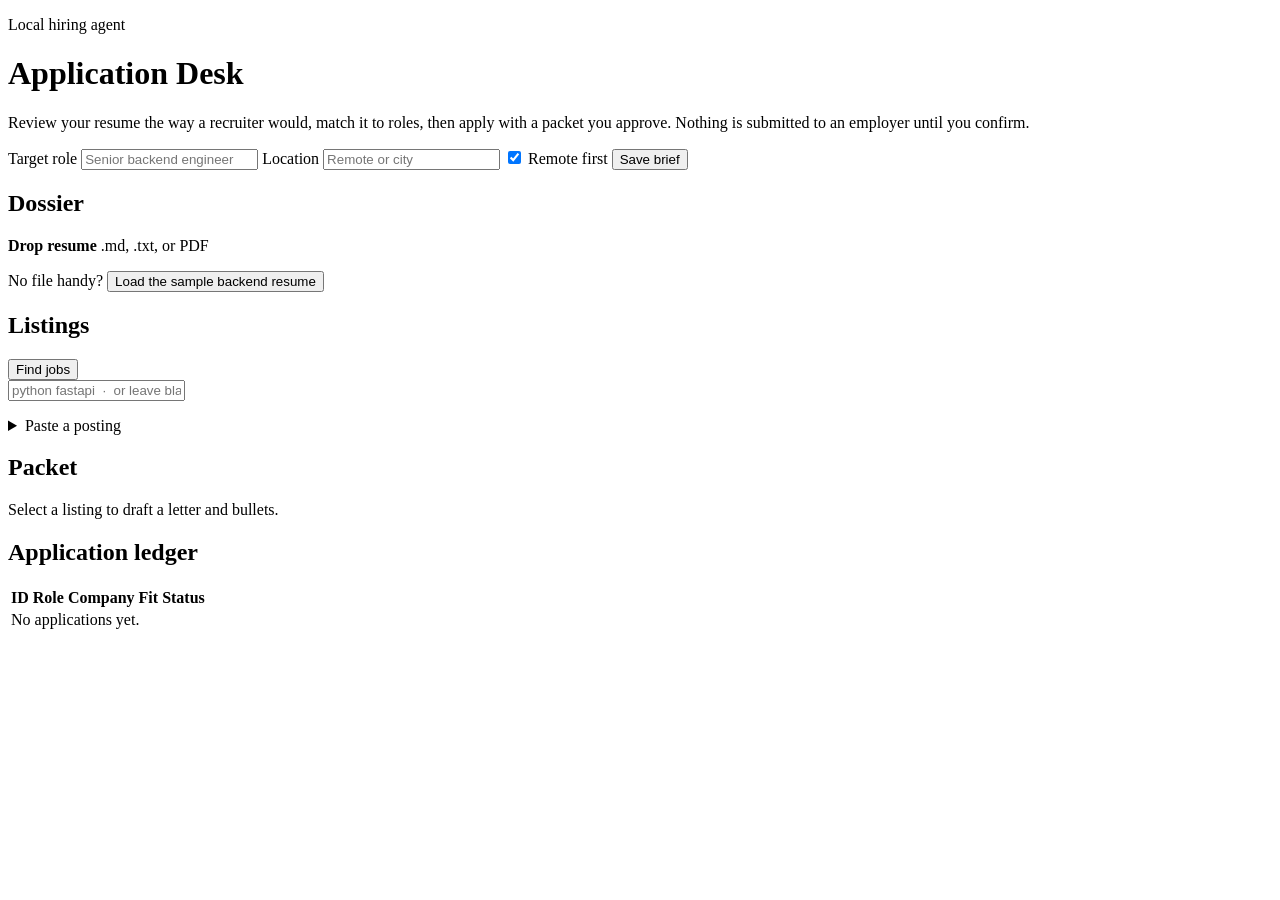
==== job_agent/web/index.html @ 07581454 "feat: add job-seeker desk to review applications and apply Turn hiring-agent into a local applicatio" ====
<!DOCTYPE html>
<html lang="en">
<head>
  <meta charset="utf-8" />
  <meta name="viewport" content="width=device-width, initial-scale=1" />
  <title>Application Desk — Hiring Agent</title>
  <link rel="stylesheet" href="/styles.css" />
</head>
<body>
  <div class="pad">
    <header class="masthead">
      <div>
        <p class="kicker">Local hiring agent</p>
        <h1>Application Desk</h1>
      </div>
      <p class="lede">
        Review your resume the way a recruiter would, match it to roles,
        then apply with a packet you approve. Nothing is submitted to an
        employer until you confirm.
      </p>
    </header>

    <section class="prefs">
      <label>
        Target role
        <input id="target-role" placeholder="Senior backend engineer" />
      </label>
      <label>
        Location
        <input id="target-location" placeholder="Remote or city" />
      </label>
      <label class="check">
        <input id="remote-only" type="checkbox" checked />
        Remote first
      </label>
      <button id="save-prefs" type="button" class="ghost">Save brief</button>
    </section>

    <main class="desk">
      <section class="panel dossier" aria-labelledby="dossier-title">
        <h2 id="dossier-title">Dossier</h2>
        <label class="drop" id="drop">
          <input id="file" type="file" accept=".md,.txt,.text,.pdf,text/plain,application/pdf" hidden />
          <strong>Drop resume</strong>
          <span>.md, .txt, or PDF</span>
        </label>
        <p class="hint">No file handy? <button type="button" id="load-sample" class="linkish">Load the sample backend resume</button></p>
        <div id="person" class="person" hidden></div>
        <div id="score-row" class="score-row" hidden>
          <div class="stamp" id="stamp">—</div>
          <p id="score-caption"></p>
        </div>
        <ul id="findings" class="findings"></ul>
      </section>

      <section class="panel listings" aria-labelledby="listings-title">
        <div class="panel-head">
          <h2 id="listings-title">Listings</h2>
          <button type="button" id="search-btn">Find jobs</button>
        </div>
        <input id="query" placeholder="python fastapi  ·  or leave blank to use your brief" />
        <p id="search-meta" class="meta"></p>
        <ol id="jobs" class="jobs"></ol>
        <details class="paste">
          <summary>Paste a posting</summary>
          <input id="paste-title" placeholder="Title" />
          <input id="paste-company" placeholder="Company" />
          <input id="paste-url" placeholder="Apply URL" />
          <textarea id="paste-desc" rows="5" placeholder="Job description"></textarea>
          <button type="button" id="paste-btn" class="ghost">Add posting</button>
        </details>
      </section>

      <section class="panel packet" aria-labelledby="packet-title">
        <h2 id="packet-title">Packet</h2>
        <div id="packet-empty" class="empty">Select a listing to draft a letter and bullets.</div>
        <div id="packet-body" hidden>
          <p class="job-line" id="packet-job"></p>
          <p class="fit-line" id="packet-fit"></p>
          <h3>Cover letter</h3>
          <pre id="cover" class="letter"></pre>
          <h3>Bullets to paste</h3>
          <ul id="bullets"></ul>
          <h3>Before you send</h3>
          <ul id="checklist" class="checklist"></ul>
          <div class="actions">
            <button type="button" id="prepare-btn">Prepare packet</button>
            <button type="button" id="apply-btn" class="danger" disabled>Confirm apply</button>
          </div>
          <p id="apply-note" class="meta"></p>
        </div>
      </section>
    </main>

    <section class="ledger" aria-labelledby="ledger-title">
      <h2 id="ledger-title">Application ledger</h2>
      <table>
        <thead>
          <tr>
            <th>ID</th>
            <th>Role</th>
            <th>Company</th>
            <th>Fit</th>
            <th>Status</th>
          </tr>
        </thead>
        <tbody id="ledger-body">
          <tr><td colspan="5">No applications yet.</td></tr>
        </tbody>
      </table>
    </section>
  </div>
  <script src="/app.js"></script>
</body>
</html>
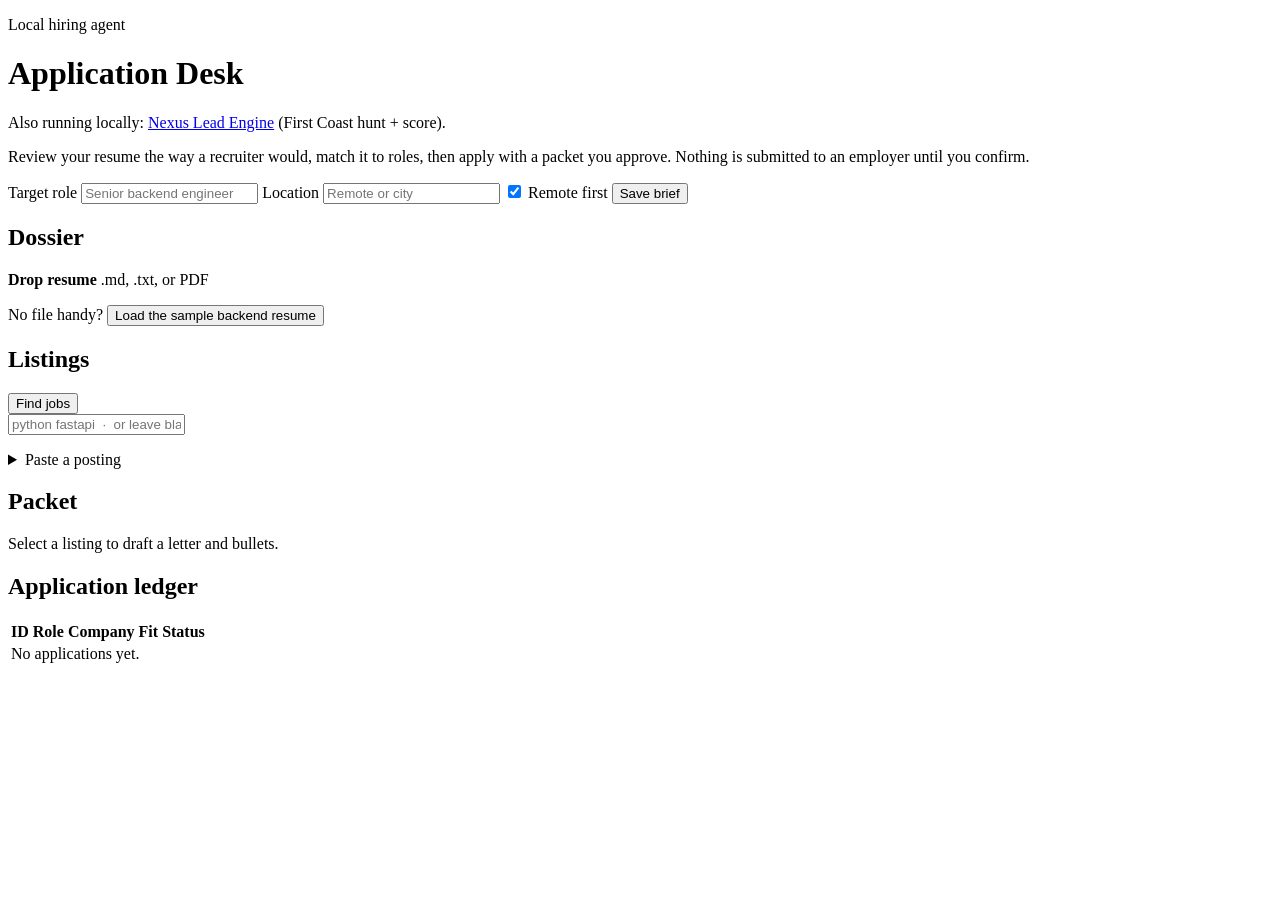
==== commit 962bff6e: "feat: add Nexus Lead Engine desk for First Coast hunt and score Port the nexus-lead-engine product i" ====
--- a/job_agent/web/index.html
+++ b/job_agent/web/index.html
@@ -12,6 +12,7 @@
       <div>
         <p class="kicker">Local hiring agent</p>
         <h1>Application Desk</h1>
+        <p class="hint" style="margin:8px 0 0">Also running locally: <a href="http://127.0.0.1:8770">Nexus Lead Engine</a> (First Coast hunt + score).</p>
       </div>
       <p class="lede">
         Review your resume the way a recruiter would, match it to roles,
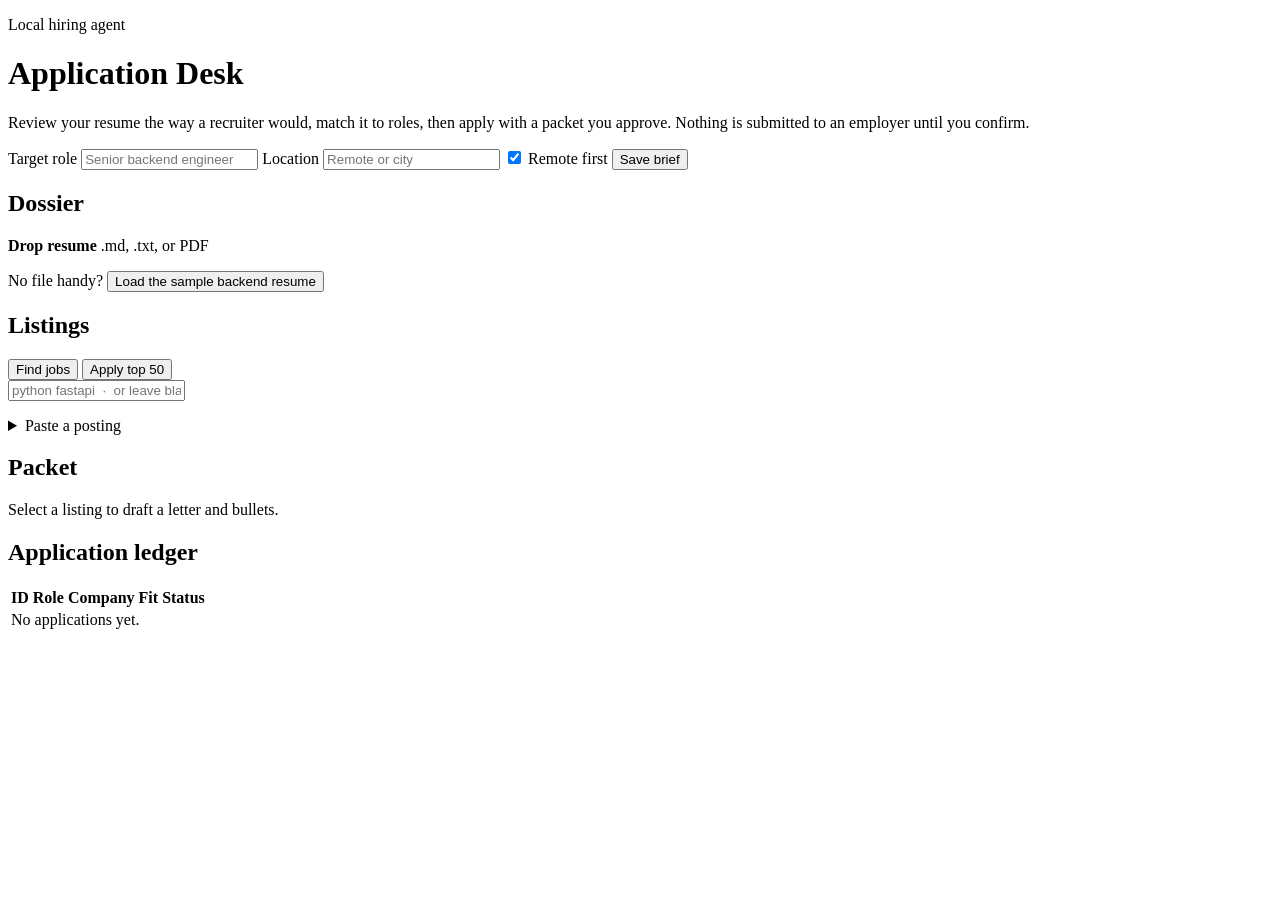
==== commit bb87a6e5: "feat: apply a 50-role procurement slate from the hiring desk Expand the catalog with 28 Northeast Fl" ====
--- a/job_agent/web/index.html
+++ b/job_agent/web/index.html
@@ -12,7 +12,6 @@
       <div>
         <p class="kicker">Local hiring agent</p>
         <h1>Application Desk</h1>
-        <p class="hint" style="margin:8px 0 0">Also running locally: <a href="http://127.0.0.1:8770">Nexus Lead Engine</a> (First Coast hunt + score).</p>
       </div>
       <p class="lede">
         Review your resume the way a recruiter would, match it to roles,
@@ -57,7 +56,10 @@
       <section class="panel listings" aria-labelledby="listings-title">
         <div class="panel-head">
           <h2 id="listings-title">Listings</h2>
-          <button type="button" id="search-btn">Find jobs</button>
+          <div class="actions compact">
+            <button type="button" id="search-btn">Find jobs</button>
+            <button type="button" id="batch-apply-btn" class="danger">Apply top 50</button>
+          </div>
         </div>
         <input id="query" placeholder="python fastapi  ·  or leave blank to use your brief" />
         <p id="search-meta" class="meta"></p>
@@ -94,7 +96,10 @@
     </main>
 
     <section class="ledger" aria-labelledby="ledger-title">
-      <h2 id="ledger-title">Application ledger</h2>
+      <div class="panel-head">
+        <h2 id="ledger-title">Application ledger</h2>
+        <p id="batch-note" class="meta"></p>
+      </div>
       <table>
         <thead>
           <tr>
